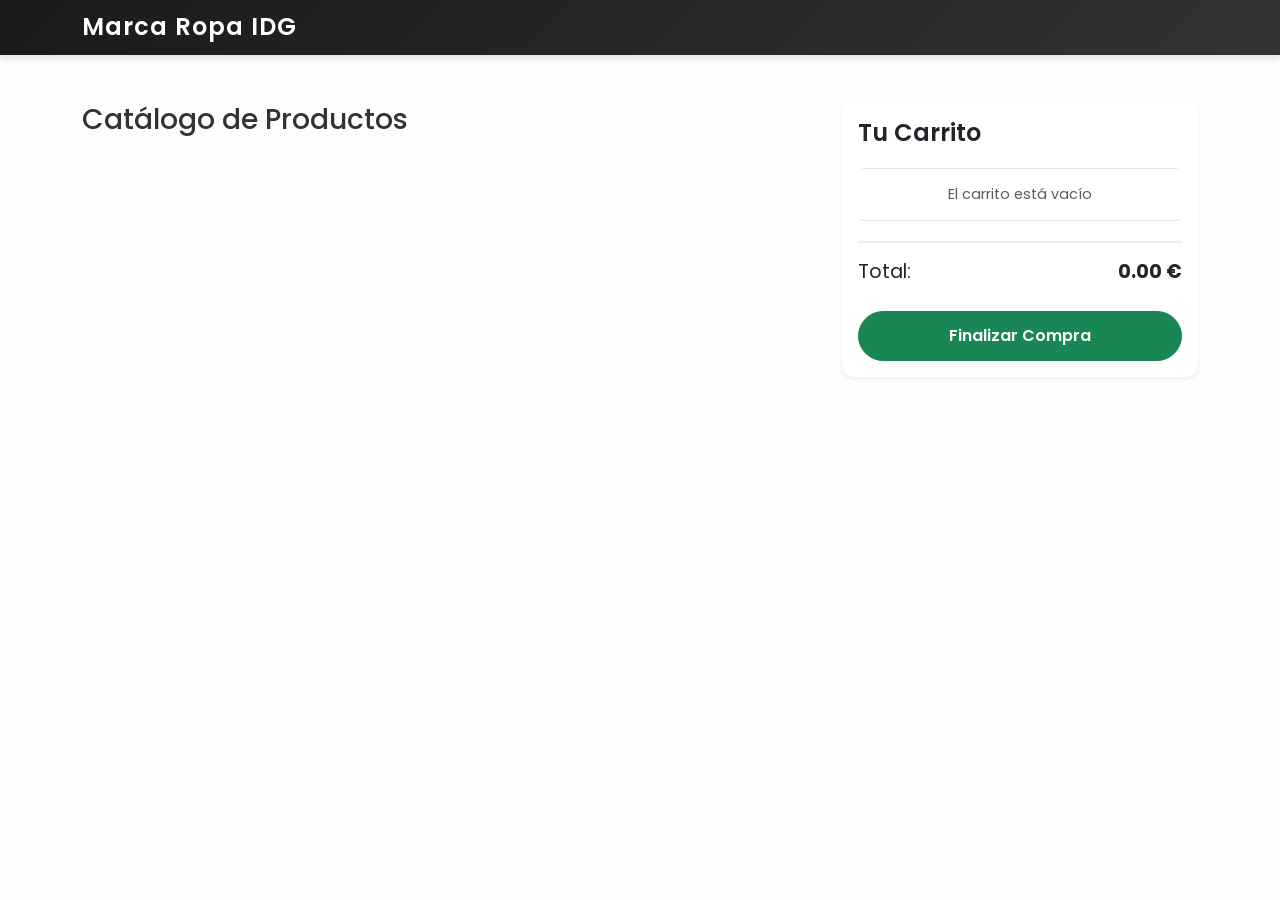
==== frontend/index.html @ 78db8d81 "Refactor: Separación de arquitectura en módulos (Backend, Frontend y Docs) e integración de base de " ====
<!DOCTYPE html>
<html lang="es">
<head>
    <meta charset="UTF-8">
    <meta name="viewport" content="width=device-width, initial-scale=1.0">
    <title>Mi Tienda de Ropa - Marca Ropa IDG</title>
    <link href="https://cdn.jsdelivr.net/npm/bootstrap@5.3.0/dist/css/bootstrap.min.css" rel="stylesheet">
    <link href="css/estilos.css?v=1.1" rel="stylesheet">
</head>
<body>
<nav class="navbar navbar-dark mb-5">
    <div class="container">
        <span class="navbar-brand mb-0 h1">Marca Ropa IDG</span>
    </div>
</nav>

<div class="container">
    <div class="row">
        <div class="col-md-8">
            <h3 class="mb-4">Catálogo de Productos</h3>
            <div id="catalogo" class="row">
            </div>
        </div>

        <div class="col-md-4">
            <div class="card card-carrito shadow-sm">
                <div class="card-body">
                    <h4 class="card-title-carrito">Tu Carrito</h4>
                    <ul id="lista-carrito" class="list-group mb-3">
                        <li class="list-group-item text-muted text-center">El carrito está vacío</li>
                    </ul>
                    <div id="total-carrito-container" class="d-flex justify-content-between align-items-center">
                        <span>Total:</span>
                        <strong id="total-carrito">0.00 €</strong>
                    </div>
                    <button class="btn btn-success w-100 mt-4">Finalizar Compra</button>
                </div>
            </div>
        </div>
    </div>
</div>

<script src="js/app.js"></script>
</body>
</html>
---- frontend/css/estilos.css ----
/* Importar fuente moderna desde Google Fonts */
@import url('https://fonts.googleapis.com/css2?family=Poppins:wght@300;400;600&display=swap');

/* Estilos Generales */
body {
    font-family: 'Poppins', sans-serif;
    background-color: #fdfdfd;
    color: #333;
}

/* Navbar (Cabecera) */
.navbar {
    background: linear-gradient(135deg, #1a1a1a 0%, #333333 100%);
    box-shadow: 0 4px 6px rgba(0,0,0,0.1);
}

.navbar-brand {
    font-weight: 600;
    font-size: 1.5rem;
    letter-spacing: 1px;
}

/* Catálogo de Productos (Tarjetas) */
#catalogo {
    margin-top: 20px;
}

.card-producto {
    border: none;
    border-radius: 12px;
    overflow: hidden; /* Para que la imagen respete los bordes redondeados */
    box-shadow: 0 6px 15px rgba(0,0,0,0.06);
    transition: transform 0.3s ease, box-shadow 0.3s ease;
}

.card-producto:hover {
    transform: translateY(-5px); /* Pequeño salto al pasar el ratón */
    box-shadow: 0 10px 20px rgba(0,0,0,0.12);
}

.card-img-top {
    height: 300px !important;
    width: 100% !important;
    object-fit: contain !important;
    background-color: #f8f9fa !important; /* Fondo gris clarito elegante */
    padding: 20px !important; /* Espacio alrededor para que no toque los bordes */
}

.card-body-producto {
    padding: 20px;
}

.card-title {
    font-weight: 600;
    font-size: 1.2rem;
    margin-bottom: 10px;
}

.card-text {
    font-size: 0.9rem;
    color: #777;
    margin-bottom: 15px;
    height: 40px; /* Altura fija para la descripción */
    overflow: hidden; /* Recorta descripciones muy largas */
}

.precio {
    font-size: 1.4rem;
    font-weight: 600;
    color: #1a1a1a;
}

/* Carrito de Compras (Columna derecha) */
.card-carrito {
    border: none;
    border-radius: 12px;
    box-shadow: 0 6px 15px rgba(0,0,0,0.06);
    position: sticky; /* Se queda fija al hacer scroll */
    top: 20px;
}

.card-title-carrito {
    font-weight: 600;
    margin-bottom: 20px;
}

#lista-carrito .list-group-item {
    border-left: none;
    border-right: none;
    padding: 15px 0;
    font-size: 0.9rem;
}

#total-carrito-container {
    font-size: 1.2rem;
    margin-top: 20px;
    padding-top: 15px;
    border-top: 2px solid #eee;
}

/* Botones */
.btn-primary {
    background-color: #1a1a1a;
    border-color: #1a1a1a;
    border-radius: 25px; /* Bordes redondeados */
    padding: 8px 20px;
    font-weight: 400;
}

.btn-primary:hover {
    background-color: #333;
    border-color: #333;
}

.btn-success {
    border-radius: 25px;
    padding: 12px;
    font-weight: 600;
}
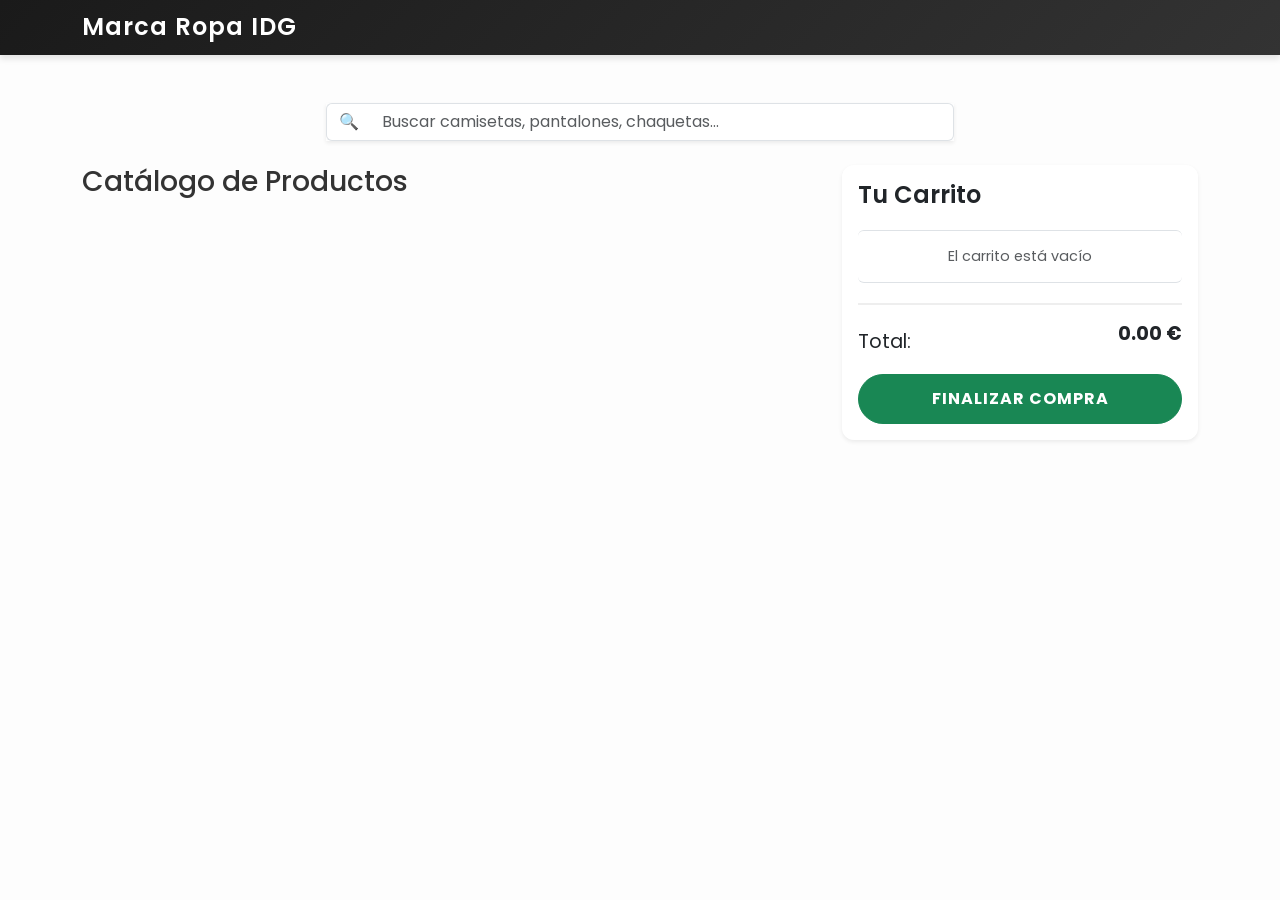
==== commit 9793d116: "A8: Ajuste de lógica JS para restar/eliminar productos y corrección estética del botón de pago" ====
--- a/frontend/index.html
+++ b/frontend/index.html
@@ -13,6 +13,15 @@
         <span class="navbar-brand mb-0 h1">Marca Ropa IDG</span>
     </div>
 </nav>
+
+<div class="row mb-4">
+    <div class="col-md-6 mx-auto">
+        <div class="input-group shadow-sm">
+            <span class="input-group-text bg-white border-end-0">🔍</span>
+            <input type="text" id="buscador-productos" class="form-control border-start-0" placeholder="Buscar camisetas, pantalones, chaquetas...">
+        </div>
+    </div>
+</div>
 
 <div class="container">
     <div class="row">
@@ -33,13 +42,47 @@
                         <span>Total:</span>
                         <strong id="total-carrito">0.00 €</strong>
                     </div>
-                    <button class="btn btn-success w-100 mt-4">Finalizar Compra</button>
+                    <button class="btn btn-success w-100" data-bs-toggle="modal" data-bs-target="#checkoutModal">Finalizar Compra</button>
                 </div>
             </div>
         </div>
     </div>
 </div>
 
+<div class="modal fade" id="checkoutModal" tabindex="-1" aria-labelledby="checkoutModalLabel" aria-hidden="true">
+  <div class="modal-dialog">
+    <div class="modal-content">
+      <div class="modal-header">
+        <h5 class="modal-title" id="checkoutModalLabel">💳 Finalizar Pago</h5>
+        <button type="button" class="btn-close" data-bs-dismiss="modal" aria-label="Close"></button>
+      </div>
+      <div class="modal-body">
+        <form id="formulario-pago">
+          <div class="mb-3">
+            <label for="nombre" class="form-label">Nombre completo</label>
+            <input type="text" class="form-control" id="nombre" placeholder="Ej: Ismael Delgado García" required>
+          </div>
+          <div class="mb-3">
+            <label for="direccion" class="form-label">Dirección de envío</label>
+            <input type="text" class="form-control" id="direccion" placeholder="Calle Pepe Mendez 123" required>
+          </div>
+          <div class="mb-3">
+            <label for="tarjeta" class="form-label">Número de tarjeta</label>
+            <input type="text" class="form-control" id="tarjeta" placeholder="1234 5678 9101 1121" required>
+          </div>
+        </form>
+      </div>
+      <div class="modal-footer">
+        <button type="button" class="btn btn-secondary" data-bs-dismiss="modal">Cancelar</button>
+        <button type="button" class="btn btn-success" onclick="procesarPago()">Pagar ahora</button>
+      </div>
+    </div>
+  </div>
+</div>
+
+<script src="https://cdn.jsdelivr.net/npm/bootstrap@5.3.0/dist/js/bootstrap.bundle.min.js"></script>
+
 <script src="js/app.js"></script>
+
 </body>
 </html>
--- a/frontend/css/estilos.css
+++ b/frontend/css/estilos.css
@@ -116,4 +116,24 @@
     border-radius: 25px;
     padding: 12px;
     font-weight: 600;
+}
+
+/* Espaciado para la sección del total y el botón */
+#total-carrito {
+    margin-bottom: 15px !important;
+    display: block;
+}
+
+.card-body .btn-success {
+    margin-top: 10px !important;
+    padding: 12px !important;
+    font-weight: bold;
+    text-transform: uppercase;
+    letter-spacing: 1px;
+}
+
+/* Para que la tarjeta del carrito no se vea tan comprimida */
+.sticky-top .card {
+    border-radius: 15px;
+    overflow: hidden;
 }
